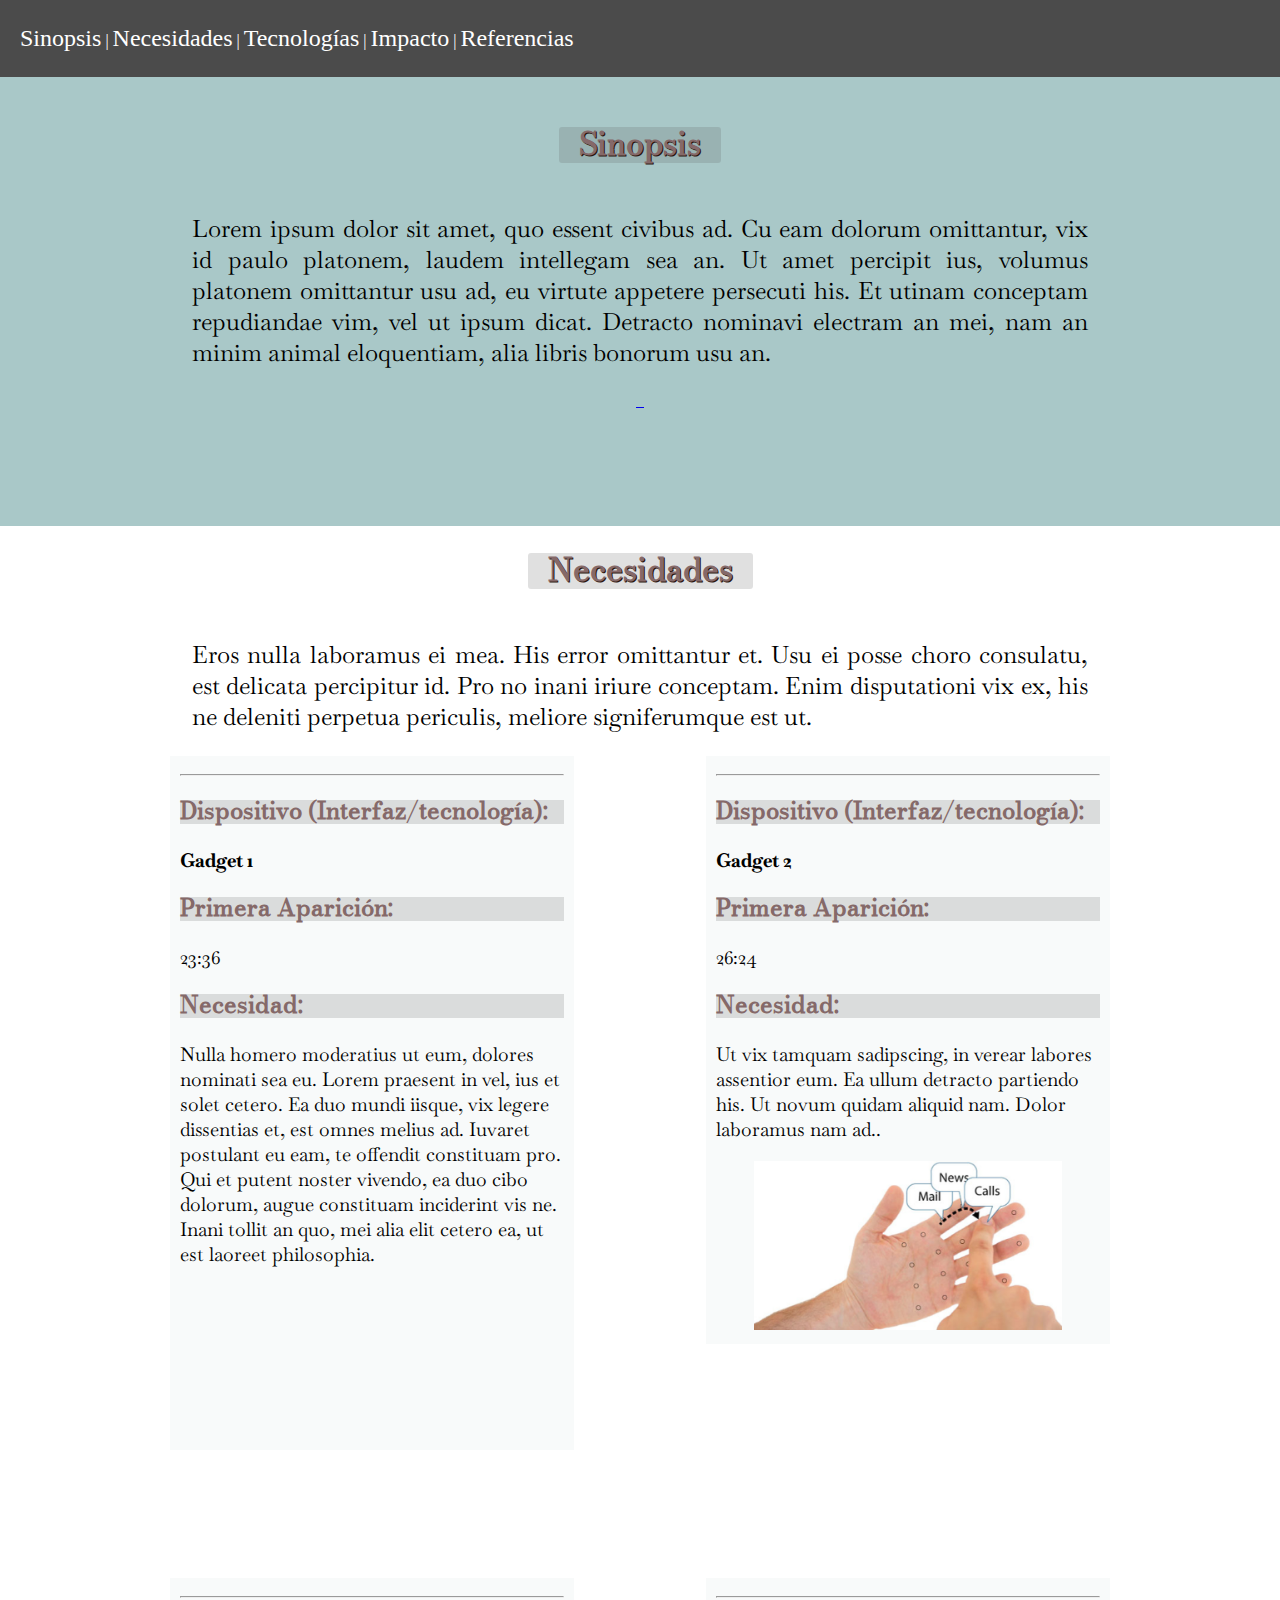
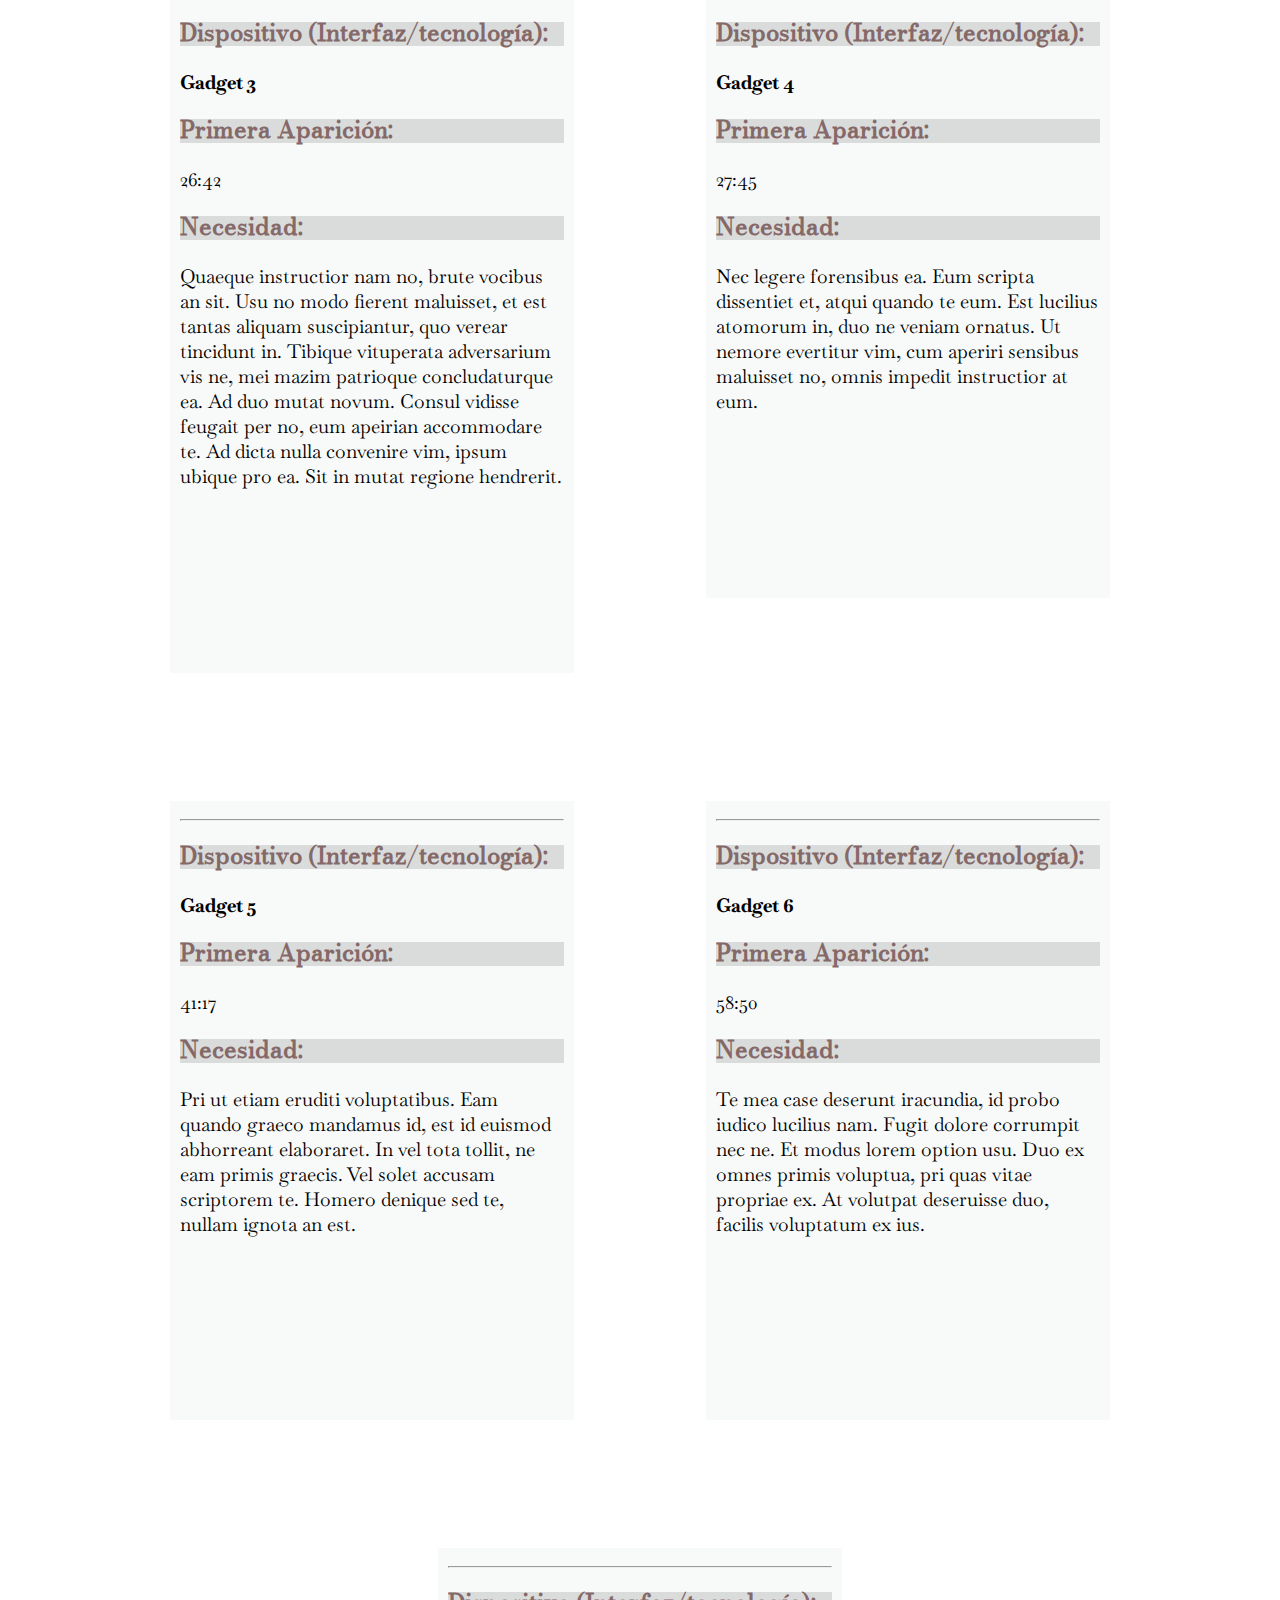
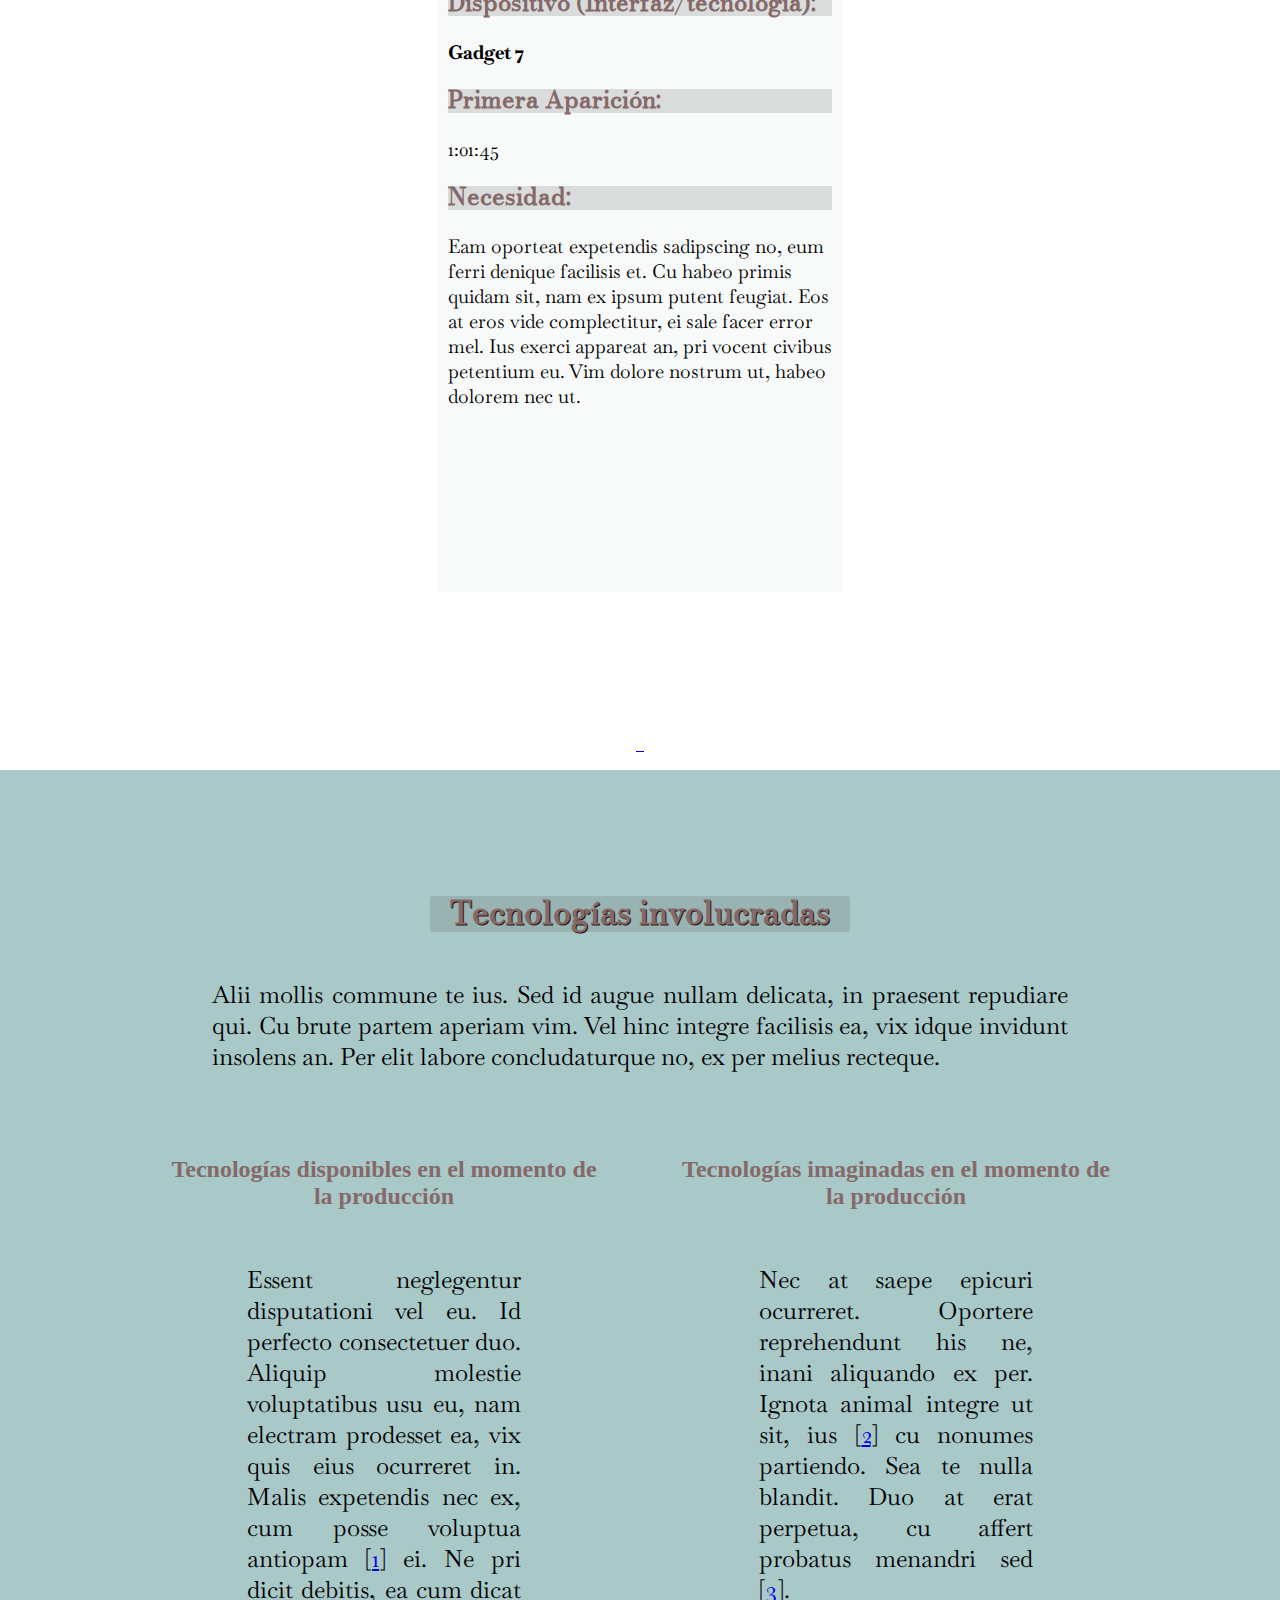
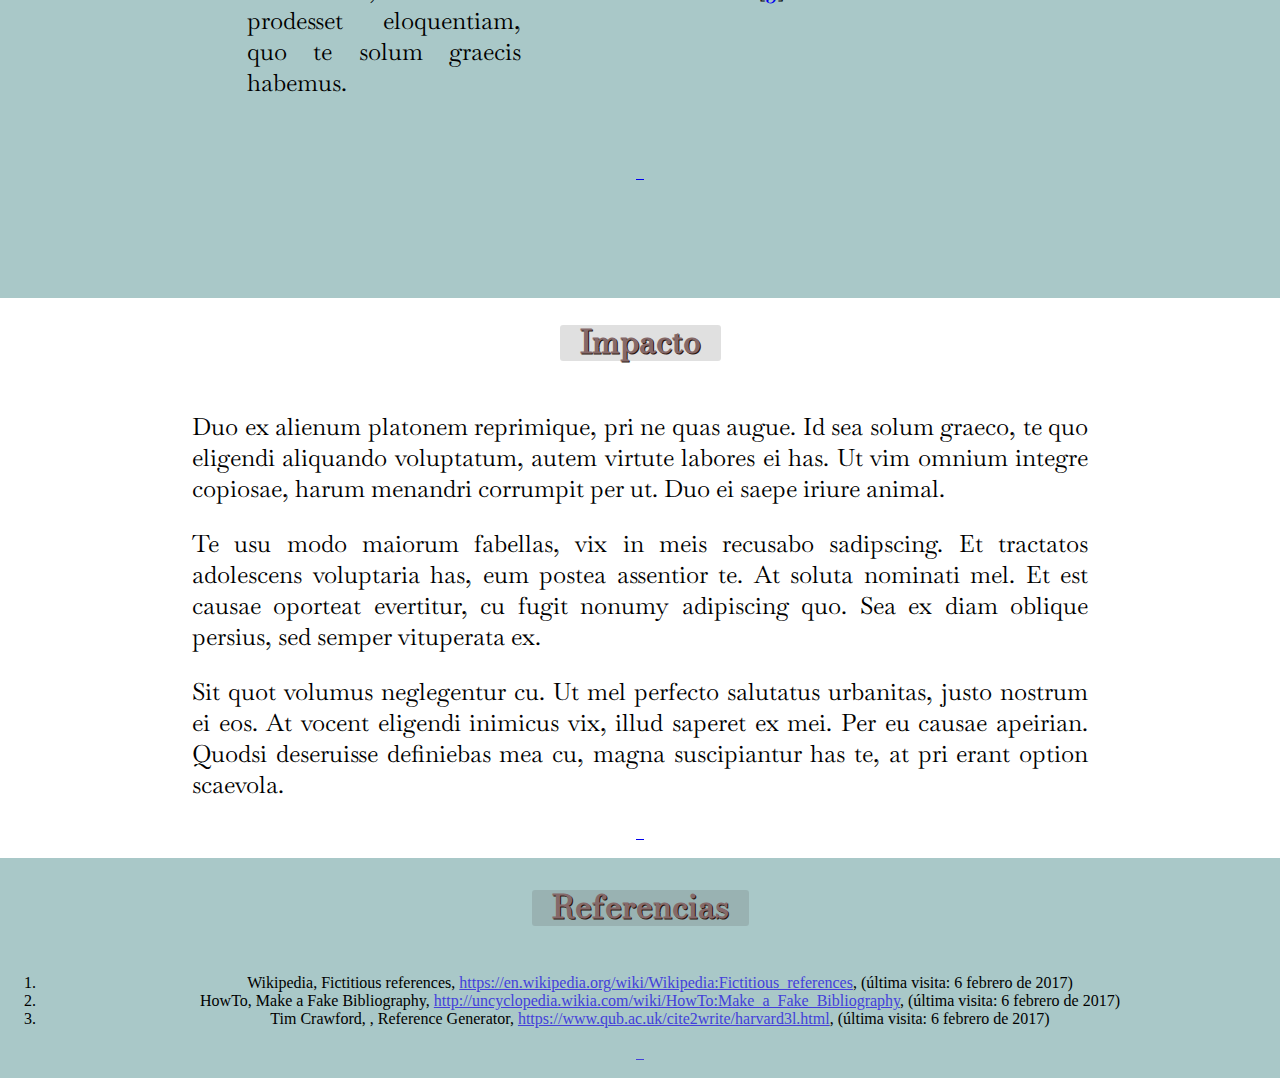
==== index.html @ 10509436 "third commit" ====
<!--Modelo de ficha (HTML)-->
<!--Se trata de una plantilla para la elaboración de una ficha de análisis de una película o serie para el proyecto Interfaces Imaginadas-->
<!--Sections Navigator -->
<!DOCTYPE html>
<html lang="en">
<head>
  <link href="style.css" rel="stylesheet">
  <meta charset="UTF-8">
  <meta http-equiv="X-UA-Compatible" content="IE=edge">
  <meta name="viewport" content="width=device-width, initial-scale=1.0">
  <title>Document</title>
</head>
<body>
<div>
<nav id="top">
  <a href="#Sinopsis">Sinopsis</a> |
  <a href="#Necesidades">Necesidades</a> |
  <a href="#Tecnologias">Tecnologías</a> |
  <a href="#Impacto">Impacto</a> |
  <a href="#Referencias">Referencias</a>
</nav>
<!--Sinopsis-->
<div class="section" id="Sinopsis">
  <h2 class="section_title">Sinopsis</h2>
  <p class="section_text">
    Lorem ipsum dolor sit amet, quo essent civibus ad. Cu eam dolorum omittantur, vix id paulo platonem, laudem intellegam sea an. Ut amet percipit ius, volumus platonem omittantur usu ad, eu virtute appetere persecuti his. Et utinam conceptam repudiandae vim, vel ut ipsum dicat. Detracto nominavi electram an mei, nam an minim animal eloquentiam, alia libris bonorum usu an. 
  </p>
   <p><div class="to_top"><a href="#top">&nbsp;&nbsp;</a></div></p> 
</div>


<!--Necesidades-->
<div class="section" id="Necesidades">
  <h2 class="section_title">Necesidades</h2>
  <p class="section_text">Eros nulla laboramus ei mea. His error omittantur et. Usu ei posse choro consulatu, est delicata percipitur id. Pro no inani iriure conceptam. Enim disputationi vix ex, his ne deleniti perpetua periculis, meliore signiferumque est ut.</p> 
  
  
  <div class="need">
    <hr class="separador" />
    <h3 class="need_title main">Dispositivo (Interfaz/tecnología):</h3><h2 class="need_value main">Gadget 1</h2>
    <h3 class="need_title">Primera Aparición:</h3><p class="need_value"> 23:36</p>
    <h3 class="need_title">Necesidad:</h3> <p class="need_value">Nulla homero moderatius ut eum, dolores nominati sea eu. Lorem praesent in vel, ius et solet cetero. Ea duo mundi iisque, vix legere dissentias et, est omnes melius ad. Iuvaret postulant eu eam, te offendit constituam pro. Qui et putent noster vivendo, ea duo cibo dolorum, augue constituam inciderint vis ne. Inani tollit an quo, mei alia elit cetero ea, ut est laoreet philosophia.</p>
    
    <iframe  class="media" src="https://www.youtube.com/embed/718RDJeISNA" frameborder="0" allowfullscreen></iframe>
  </div>
  
  
  <div class="need">
    <hr class="separador" />
    <h3 class="need_title main">Dispositivo (Interfaz/tecnología):</h3><h2 class="need_value main">Gadget 2</h2>
    <h3 class="need_title">Primera Aparición:</h3><p class="need_value"> 26:24</p>
    <h3 class="need_title">Necesidad:</h3> <p class="need_value">Ut vix tamquam sadipscing, in verear labores assentior eum. Ea ullum detracto partiendo his. Ut novum quidam aliquid nam. Dolor laboramus nam ad..</p>
    
    <!--Las imágenes se deben guardar en una carpeta con el nombre 
    <título_de_la_película>-analisis 
    o 
    <título_de_la_serie>t<número de temporada>c<número de capítulo>-analisis 
    -->
    <img  class="media" src="la_pelicula-analisis/Screen_Shot.jpg">
  </div>
  
  <div class="need">
    <hr class="separador" />
    <h3 class="need_title main">Dispositivo (Interfaz/tecnología):</h3><h2 class="need_value main">Gadget 3</h2>
    <h3 class="need_title">Primera Aparición:</h3><p class="need_value"> 26:42</p>
    <h3 class="need_title">Necesidad:</h3> <p class="need_value">Quaeque instructior nam no, brute vocibus an sit. Usu no modo fierent maluisset, et est tantas aliquam suscipiantur, quo verear tincidunt in. Tibique vituperata adversarium vis ne, mei mazim patrioque concludaturque ea. Ad duo mutat novum. Consul vidisse feugait per no, eum apeirian accommodare te. Ad dicta nulla convenire vim, ipsum ubique pro ea. Sit in mutat regione hendrerit.</p>
    
    <iframe class="media" src="https://www.youtube.com/embed/2T1e9JN_O5Y" frameborder="0" allowfullscreen></iframe>
  </div>
  
  <div class="need">
    <hr class="separador" />
    <h3 class="need_title main">Dispositivo (Interfaz/tecnología):</h3><h2 class="need_value main">Gadget 4</h2>
    <h3 class="need_title">Primera Aparición:</h3><p class="need_value"> 27:45</p>
    <h3 class="need_title">Necesidad:</h3> <p class="need_value">Nec legere forensibus ea. Eum scripta dissentiet et, atqui quando te eum. Est lucilius atomorum in, duo ne veniam ornatus. Ut nemore evertitur vim, cum aperiri sensibus maluisset no, omnis impedit instructior at eum. </p>
    
    <iframe  class="media" src="https://www.youtube.com/embed/xtbRen9RYx4?t=20s" frameborder="0" allowfullscreen></iframe>
  </div>
  
  <div class="need">
    <hr class="separador" />
    <h3 class="need_title main">Dispositivo (Interfaz/tecnología):</h3><h2 class="need_value main">Gadget 5</h2>
    <h3 class="need_title">Primera Aparición:</h3><p class="need_value"> 41:17</p>
    <h3 class="need_title">Necesidad:</h3> <p class="need_value">Pri ut etiam eruditi voluptatibus. Eam quando graeco mandamus id, est id euismod abhorreant elaboraret. In vel tota tollit, ne eam primis graecis. Vel solet accusam scriptorem te. Homero denique sed te, nullam ignota an est.</p>
    
    <iframe  class="media" src="https://www.youtube.com/embed/O3MZYRAZJNk?t=2m6s" frameborder="0" allowfullscreen></iframe>
  </div>
  
  <div class="need">
    <hr class="separador" />
    <h3 class="need_title main">Dispositivo (Interfaz/tecnología):</h3><h2 class="need_value main">Gadget 6</h2>
    <h3 class="need_title">Primera Aparición:</h3><p class="need_value"> 58:50</p>
    <h3 class="need_title">Necesidad:</h3> <p class="need_value">Te mea case deserunt iracundia, id probo iudico lucilius nam. Fugit dolore corrumpit nec ne. Et modus lorem option usu. Duo ex omnes primis voluptua, pri quas vitae propriae ex. At volutpat deseruisse duo, facilis voluptatum ex ius. </p>
    
    <iframe  class="media" src="https://www.youtube.com/embed/yHGODp0b8Ks" frameborder="0" allowfullscreen></iframe>
  </div>
  
  <div class="need">
    <hr class="separador" />
    <h3 class="need_title main">Dispositivo (Interfaz/tecnología):</h3><h2 class="need_value main">Gadget 7</h2>
    <h3 class="need_title">Primera Aparición:</h3><p class="need_value"> 1:01:45</p>
    <h3 class="need_title">Necesidad:</h3> <p class="need_value">Eam oporteat expetendis sadipscing no, eum ferri denique facilisis et. Cu habeo primis quidam sit, nam ex ipsum putent feugiat. Eos at eros vide complectitur, ei sale facer error mel. Ius exerci appareat an, pri vocent civibus petentium eu. Vim dolore nostrum ut, habeo dolorem nec ut. </p>
    
    <iframe  class="media" src="https://www.youtube.com/embed/J6k76vuw9Rk" frameborder="0" allowfullscreen></iframe>
  </div>
  
  
  <p><div class="to_top"><a href="#top">&nbsp;&nbsp;</a></div></p>
  
</div><!--fin necesidades-->


<!--Tecnologías-->
<div class="section" id="Tecnologias">
  <h2 class="section_title">Tecnologías involucradas</h2>
  <p class="section_text">Alii mollis commune te ius. Sed id augue nullam delicata, in praesent repudiare qui. Cu brute partem aperiam vim. Vel hinc integre facilisis ea, vix idque invidunt insolens an. Per elit labore concludaturque no, ex per melius recteque.
</p> 
  
  <!-- Se deben hacer referencias cruzadas con la bibliografía o recursos en 
  internet utilizados para realizar el análisis. Para ello se usará un identificador
  en la lista de referencias de la forma: id = "refX", donde X es un número secuencial
  y en el texto se incluirá la referencia cruzada, de la siguiente forma:
   [<a href="#refX">X</a>]
  -->
  <div class="subsection">
    <h3 class="subsection_title">Tecnologías disponibles en el momento de la producción</h3>
    <p class="subsection_text">Essent neglegentur disputationi vel eu. Id perfecto consectetuer duo. Aliquip molestie voluptatibus usu eu, nam electram prodesset ea, vix quis eius ocurreret in. Malis expetendis nec ex, cum posse voluptua antiopam [<a href="#ref1">1</a>] ei. Ne pri dicit debitis, ea cum dicat prodesset eloquentiam, quo te solum graecis habemus.</p> 
  </div>
  
  <div class="subsection">
    <h3 class="subsection_title">Tecnologías imaginadas en el momento de la producción</h3>
    <p class="section_text">Nec at saepe epicuri ocurreret. Oportere reprehendunt his ne, inani aliquando ex per. Ignota animal integre ut sit, ius [<a href="#ref2">2</a>] cu nonumes partiendo. Sea te nulla blandit. Duo at erat perpetua, cu affert probatus menandri sed [<a href="#ref3">3</a>].</p> 
  </div>
  <p><div class="to_top"><a href="#top">&nbsp;&nbsp;</a></div></p>
</div><!--fin tecnologías-->


<!--Impacto-->
<div class="section" id="Impacto">
  <h2 class="section_title">Impacto</h2>
  <p class="section_text">Duo ex alienum platonem reprimique, pri ne quas augue. Id sea solum graeco, te quo eligendi aliquando voluptatum, autem virtute labores ei has. Ut vim omnium integre copiosae, harum menandri corrumpit per ut. Duo ei saepe iriure animal.
  </p>
  <p class="section_text">Te usu modo maiorum fabellas, vix in meis recusabo sadipscing. Et tractatos adolescens voluptaria has, eum postea assentior te. At soluta nominati mel. Et est causae oporteat evertitur, cu fugit nonumy adipiscing quo. Sea ex diam oblique persius, sed semper vituperata ex.</p>
  <p class="section_text">Sit quot volumus neglegentur cu. Ut mel perfecto salutatus urbanitas, justo nostrum ei eos. At vocent eligendi inimicus vix, illud saperet ex mei. Per eu causae apeirian. Quodsi deseruisse definiebas mea cu, magna suscipiantur has te, at pri erant option scaevola.</p>

  <p><div class="to_top"><a href="#top">&nbsp;&nbsp;</a></div></p>
</div>


<!--Referencias-->
<div class="section" id="Referencias">
  <h3 class="section_title">Referencias</h3>
  
  <ol class="referencias">
   
    <li id="ref1">
      <span class="autor">Wikipedia</span>,
      <span class="titulo">Fictitious references</span>,
      <span class="link"><a href="https://en.wikipedia.org/wiki/Wikipedia:Fictitious_references">https://en.wikipedia.org/wiki/Wikipedia:Fictitious_references</a></span>,
      <span class="visita">(última visita: 6 febrero de 2017)</span>
    </li>
    
    
    <li id="ref2">
      <span class="autor">HowTo</span>,
      <span class="titulo">Make a Fake Bibliography</span>,
      <span class="link"><a href="http://uncyclopedia.wikia.com/wiki/HowTo:Make_a_Fake_Bibliography/">http://uncyclopedia.wikia.com/wiki/HowTo:Make_a_Fake_Bibliography</a></span>,
      <span class="visita">(última visita: 6 febrero de 2017)</span>
    </li>

    <li id="ref3">
      <span class="autor">Tim Crawford, </span>,
      <span class="titulo">Reference Generator</span>,
      <span class="link"><a href="https://www.qub.ac.uk/cite2write/harvard3l.html">https://www.qub.ac.uk/cite2write/harvard3l.html</a></span>,
      <span class="visita">(última visita: 6 febrero de 2017)</span>
    </li>
    
    
  </ol> 
  <p><div class="to_top"><a href="#top">&nbsp;&nbsp;</a></div></p>  
</div>
</body>
</html>
---- style.css ----
@import url('https://fonts.googleapis.com/css2?family=Baskervville&display=swap');
@font-face {
    font-family: Bodoni;
    src: url("/webfontkit-20210404-083640/bodonimoda-variablefont_opszwght-webfont.woff");
}

div{
    display: inline-block;
}

html{
    text-align: justify;
}
#top{
    background-color: #4b4b4b;
    color: #FFFFFF;
    padding: 25px 20px;
    position:fixed;
    top: 0;
    width: 100%;
}

#top nav{
    float: left;
    margin: 0 20px 0 0;
    overflow: hidden;
}


#top a{
    color: #FFFFFF;
    text-decoration: none ;
    font-size: x-large;
}

#Referencias a{
    color: #4340da;
}

#top a:hover{
    color: #ff9999;
}

#Referencias a:hover{
    color: #c23f3f;
}

body{
    margin: 0;
}

.section{
    text-align: center;
    margin:0;
}


#Sinopsis{
    background-color: #a9c8c8;
    padding: 100px 0;
    
}



.section_title{
    color: #856969;
    
    text-shadow: 1px 1px #2a150d;
    font-family:'Bodoni';
    /*
    color: #2a150d;
    */
    text-align: left;
    font-size: xx-large;

    /*
    background-color: #00000015;
    */
    background-color: rgba(78, 78, 78, 0.178);
    display: inline-block;
    padding: 2px 20px;
    border-radius: 3px;
}

.section_text, .subsection_text{
    padding:  0 15%;
    font-size: x-large;
    text-align: justify;
    font-family:'Baskervville';
}


.need {
    width: 80%;
    height: 80%;
}

#Necesidades .need{
    /*float:left;*/
    padding: 10px;
    overflow: hidden;
    display: inline-table;
    width: 30%;
    /*
    margin-bottom: 100px;
    */
    margin-left: 5%;
    margin-right: 5%;
    background-color: #a9c8c815;
    margin-bottom: 10%;
    
}

#Necesidades .need .need_value{
    font-family: 'Baskervville';
    text-align: left;
    font-size: larger;
}

#Necesidades .need .need_title{
    font-family: 'Bodoni';
    font-weight: 1000;
    font-size:x-large;
    text-align: left;
    color: #856969 ;
    background-color: rgba(78, 78, 78, 0.178);;
}

#Tecnologias{
    background-color: #a9c8c8;
    padding: 100px 0;    
}

#Necesidades img{
    width: 80%;
    height: 80%;
}


#Tecnologias .subsection{
    display: inline-table;
    width: 35%;
    padding: 30px;
}

#Tecnologias .section_text, #Tecnologias .subsection_text{
    font-size: x-large;
    text-align: justify;
    margin: 20px;
    display: inline-block;

}

#Tecnologias .subsection_title{
    color: #856969;
    font-size: x-large;
    padding: 10px;
}

#Referencias{
    clear :both;
    position:relative;
    left: 0;
    bottom: 0;
    background-color: #a9c8c8;
    
    text-align: center;
    margin-bottom: 0;
    padding-bottom: 0;
    width: 100%;
}
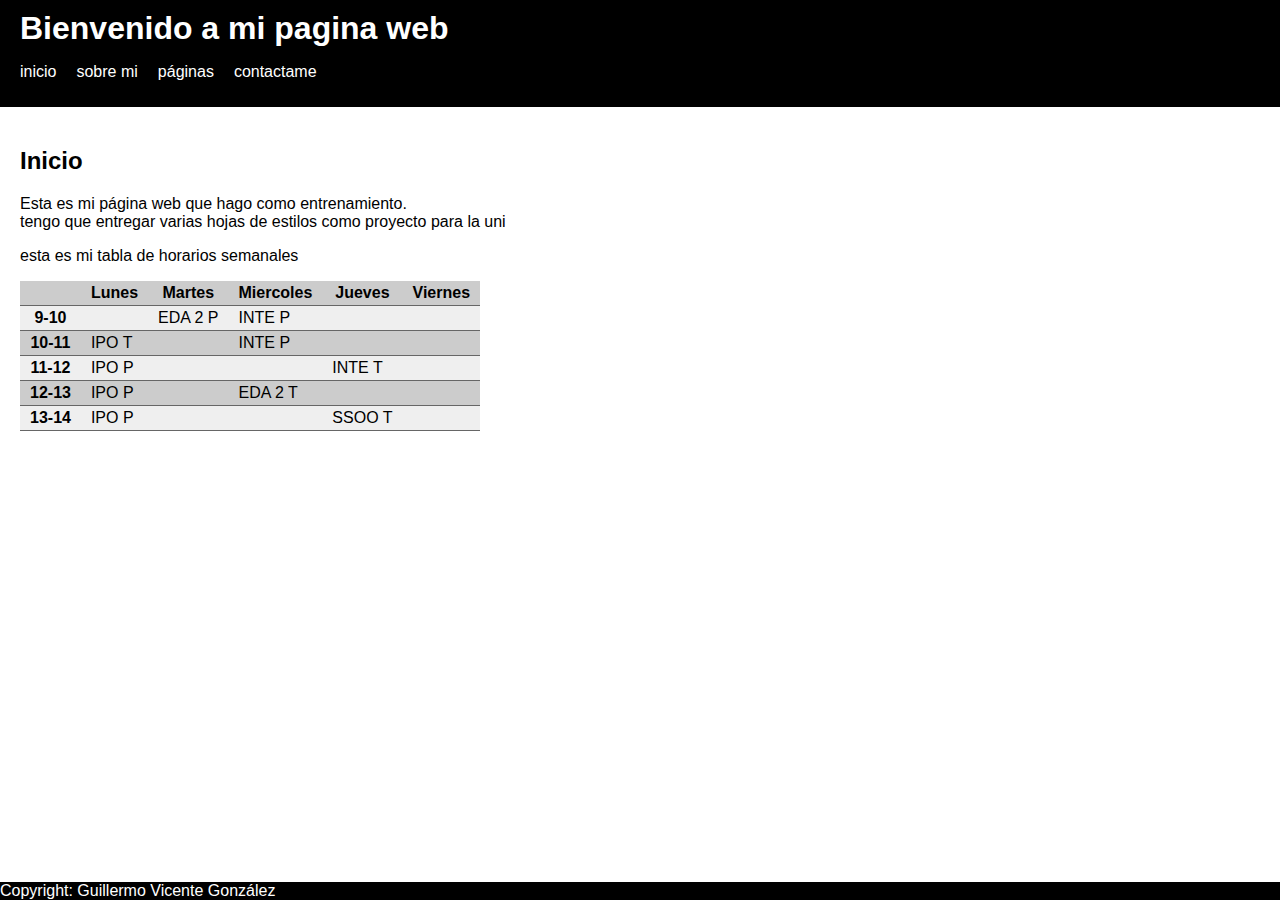
==== commit b89a5458: "Add files via upload" ====
--- a/index.html
+++ b/index.html
@@ -1,186 +1,91 @@
-<!--Modelo de ficha (HTML)-->
-<!--Se trata de una plantilla para la elaboración de una ficha de análisis de una película o serie para el proyecto Interfaces Imaginadas-->
-<!--Sections Navigator -->
-<!DOCTYPE html>
-<html lang="en">
-<head>
-  <link href="style.css" rel="stylesheet">
-  <meta charset="UTF-8">
-  <meta http-equiv="X-UA-Compatible" content="IE=edge">
-  <meta name="viewport" content="width=device-width, initial-scale=1.0">
-  <title>Document</title>
-</head>
-<body>
-<div>
-<nav id="top">
-  <a href="#Sinopsis">Sinopsis</a> |
-  <a href="#Necesidades">Necesidades</a> |
-  <a href="#Tecnologias">Tecnologías</a> |
-  <a href="#Impacto">Impacto</a> |
-  <a href="#Referencias">Referencias</a>
-</nav>
-<!--Sinopsis-->
-<div class="section" id="Sinopsis">
-  <h2 class="section_title">Sinopsis</h2>
-  <p class="section_text">
-    Lorem ipsum dolor sit amet, quo essent civibus ad. Cu eam dolorum omittantur, vix id paulo platonem, laudem intellegam sea an. Ut amet percipit ius, volumus platonem omittantur usu ad, eu virtute appetere persecuti his. Et utinam conceptam repudiandae vim, vel ut ipsum dicat. Detracto nominavi electram an mei, nam an minim animal eloquentiam, alia libris bonorum usu an. 
-  </p>
-   <p><div class="to_top"><a href="#top">&nbsp;&nbsp;</a></div></p> 
-</div>
-
-
-<!--Necesidades-->
-<div class="section" id="Necesidades">
-  <h2 class="section_title">Necesidades</h2>
-  <p class="section_text">Eros nulla laboramus ei mea. His error omittantur et. Usu ei posse choro consulatu, est delicata percipitur id. Pro no inani iriure conceptam. Enim disputationi vix ex, his ne deleniti perpetua periculis, meliore signiferumque est ut.</p> 
-  
-  
-  <div class="need">
-    <hr class="separador" />
-    <h3 class="need_title main">Dispositivo (Interfaz/tecnología):</h3><h2 class="need_value main">Gadget 1</h2>
-    <h3 class="need_title">Primera Aparición:</h3><p class="need_value"> 23:36</p>
-    <h3 class="need_title">Necesidad:</h3> <p class="need_value">Nulla homero moderatius ut eum, dolores nominati sea eu. Lorem praesent in vel, ius et solet cetero. Ea duo mundi iisque, vix legere dissentias et, est omnes melius ad. Iuvaret postulant eu eam, te offendit constituam pro. Qui et putent noster vivendo, ea duo cibo dolorum, augue constituam inciderint vis ne. Inani tollit an quo, mei alia elit cetero ea, ut est laoreet philosophia.</p>
-    
-    <iframe  class="media" src="https://www.youtube.com/embed/718RDJeISNA" frameborder="0" allowfullscreen></iframe>
-  </div>
-  
-  
-  <div class="need">
-    <hr class="separador" />
-    <h3 class="need_title main">Dispositivo (Interfaz/tecnología):</h3><h2 class="need_value main">Gadget 2</h2>
-    <h3 class="need_title">Primera Aparición:</h3><p class="need_value"> 26:24</p>
-    <h3 class="need_title">Necesidad:</h3> <p class="need_value">Ut vix tamquam sadipscing, in verear labores assentior eum. Ea ullum detracto partiendo his. Ut novum quidam aliquid nam. Dolor laboramus nam ad..</p>
-    
-    <!--Las imágenes se deben guardar en una carpeta con el nombre 
-    <título_de_la_película>-analisis 
-    o 
-    <título_de_la_serie>t<número de temporada>c<número de capítulo>-analisis 
-    -->
-    <img  class="media" src="la_pelicula-analisis/Screen_Shot.jpg">
-  </div>
-  
-  <div class="need">
-    <hr class="separador" />
-    <h3 class="need_title main">Dispositivo (Interfaz/tecnología):</h3><h2 class="need_value main">Gadget 3</h2>
-    <h3 class="need_title">Primera Aparición:</h3><p class="need_value"> 26:42</p>
-    <h3 class="need_title">Necesidad:</h3> <p class="need_value">Quaeque instructior nam no, brute vocibus an sit. Usu no modo fierent maluisset, et est tantas aliquam suscipiantur, quo verear tincidunt in. Tibique vituperata adversarium vis ne, mei mazim patrioque concludaturque ea. Ad duo mutat novum. Consul vidisse feugait per no, eum apeirian accommodare te. Ad dicta nulla convenire vim, ipsum ubique pro ea. Sit in mutat regione hendrerit.</p>
-    
-    <iframe class="media" src="https://www.youtube.com/embed/2T1e9JN_O5Y" frameborder="0" allowfullscreen></iframe>
-  </div>
-  
-  <div class="need">
-    <hr class="separador" />
-    <h3 class="need_title main">Dispositivo (Interfaz/tecnología):</h3><h2 class="need_value main">Gadget 4</h2>
-    <h3 class="need_title">Primera Aparición:</h3><p class="need_value"> 27:45</p>
-    <h3 class="need_title">Necesidad:</h3> <p class="need_value">Nec legere forensibus ea. Eum scripta dissentiet et, atqui quando te eum. Est lucilius atomorum in, duo ne veniam ornatus. Ut nemore evertitur vim, cum aperiri sensibus maluisset no, omnis impedit instructior at eum. </p>
-    
-    <iframe  class="media" src="https://www.youtube.com/embed/xtbRen9RYx4?t=20s" frameborder="0" allowfullscreen></iframe>
-  </div>
-  
-  <div class="need">
-    <hr class="separador" />
-    <h3 class="need_title main">Dispositivo (Interfaz/tecnología):</h3><h2 class="need_value main">Gadget 5</h2>
-    <h3 class="need_title">Primera Aparición:</h3><p class="need_value"> 41:17</p>
-    <h3 class="need_title">Necesidad:</h3> <p class="need_value">Pri ut etiam eruditi voluptatibus. Eam quando graeco mandamus id, est id euismod abhorreant elaboraret. In vel tota tollit, ne eam primis graecis. Vel solet accusam scriptorem te. Homero denique sed te, nullam ignota an est.</p>
-    
-    <iframe  class="media" src="https://www.youtube.com/embed/O3MZYRAZJNk?t=2m6s" frameborder="0" allowfullscreen></iframe>
-  </div>
-  
-  <div class="need">
-    <hr class="separador" />
-    <h3 class="need_title main">Dispositivo (Interfaz/tecnología):</h3><h2 class="need_value main">Gadget 6</h2>
-    <h3 class="need_title">Primera Aparición:</h3><p class="need_value"> 58:50</p>
-    <h3 class="need_title">Necesidad:</h3> <p class="need_value">Te mea case deserunt iracundia, id probo iudico lucilius nam. Fugit dolore corrumpit nec ne. Et modus lorem option usu. Duo ex omnes primis voluptua, pri quas vitae propriae ex. At volutpat deseruisse duo, facilis voluptatum ex ius. </p>
-    
-    <iframe  class="media" src="https://www.youtube.com/embed/yHGODp0b8Ks" frameborder="0" allowfullscreen></iframe>
-  </div>
-  
-  <div class="need">
-    <hr class="separador" />
-    <h3 class="need_title main">Dispositivo (Interfaz/tecnología):</h3><h2 class="need_value main">Gadget 7</h2>
-    <h3 class="need_title">Primera Aparición:</h3><p class="need_value"> 1:01:45</p>
-    <h3 class="need_title">Necesidad:</h3> <p class="need_value">Eam oporteat expetendis sadipscing no, eum ferri denique facilisis et. Cu habeo primis quidam sit, nam ex ipsum putent feugiat. Eos at eros vide complectitur, ei sale facer error mel. Ius exerci appareat an, pri vocent civibus petentium eu. Vim dolore nostrum ut, habeo dolorem nec ut. </p>
-    
-    <iframe  class="media" src="https://www.youtube.com/embed/J6k76vuw9Rk" frameborder="0" allowfullscreen></iframe>
-  </div>
-  
-  
-  <p><div class="to_top"><a href="#top">&nbsp;&nbsp;</a></div></p>
-  
-</div><!--fin necesidades-->
-
-
-<!--Tecnologías-->
-<div class="section" id="Tecnologias">
-  <h2 class="section_title">Tecnologías involucradas</h2>
-  <p class="section_text">Alii mollis commune te ius. Sed id augue nullam delicata, in praesent repudiare qui. Cu brute partem aperiam vim. Vel hinc integre facilisis ea, vix idque invidunt insolens an. Per elit labore concludaturque no, ex per melius recteque.
-</p> 
-  
-  <!-- Se deben hacer referencias cruzadas con la bibliografía o recursos en 
-  internet utilizados para realizar el análisis. Para ello se usará un identificador
-  en la lista de referencias de la forma: id = "refX", donde X es un número secuencial
-  y en el texto se incluirá la referencia cruzada, de la siguiente forma:
-   [<a href="#refX">X</a>]
-  -->
-  <div class="subsection">
-    <h3 class="subsection_title">Tecnologías disponibles en el momento de la producción</h3>
-    <p class="subsection_text">Essent neglegentur disputationi vel eu. Id perfecto consectetuer duo. Aliquip molestie voluptatibus usu eu, nam electram prodesset ea, vix quis eius ocurreret in. Malis expetendis nec ex, cum posse voluptua antiopam [<a href="#ref1">1</a>] ei. Ne pri dicit debitis, ea cum dicat prodesset eloquentiam, quo te solum graecis habemus.</p> 
-  </div>
-  
-  <div class="subsection">
-    <h3 class="subsection_title">Tecnologías imaginadas en el momento de la producción</h3>
-    <p class="section_text">Nec at saepe epicuri ocurreret. Oportere reprehendunt his ne, inani aliquando ex per. Ignota animal integre ut sit, ius [<a href="#ref2">2</a>] cu nonumes partiendo. Sea te nulla blandit. Duo at erat perpetua, cu affert probatus menandri sed [<a href="#ref3">3</a>].</p> 
-  </div>
-  <p><div class="to_top"><a href="#top">&nbsp;&nbsp;</a></div></p>
-</div><!--fin tecnologías-->
-
-
-<!--Impacto-->
-<div class="section" id="Impacto">
-  <h2 class="section_title">Impacto</h2>
-  <p class="section_text">Duo ex alienum platonem reprimique, pri ne quas augue. Id sea solum graeco, te quo eligendi aliquando voluptatum, autem virtute labores ei has. Ut vim omnium integre copiosae, harum menandri corrumpit per ut. Duo ei saepe iriure animal.
-  </p>
-  <p class="section_text">Te usu modo maiorum fabellas, vix in meis recusabo sadipscing. Et tractatos adolescens voluptaria has, eum postea assentior te. At soluta nominati mel. Et est causae oporteat evertitur, cu fugit nonumy adipiscing quo. Sea ex diam oblique persius, sed semper vituperata ex.</p>
-  <p class="section_text">Sit quot volumus neglegentur cu. Ut mel perfecto salutatus urbanitas, justo nostrum ei eos. At vocent eligendi inimicus vix, illud saperet ex mei. Per eu causae apeirian. Quodsi deseruisse definiebas mea cu, magna suscipiantur has te, at pri erant option scaevola.</p>
-
-  <p><div class="to_top"><a href="#top">&nbsp;&nbsp;</a></div></p>
-</div>
-
-
-<!--Referencias-->
-<div class="section" id="Referencias">
-  <h3 class="section_title">Referencias</h3>
-  
-  <ol class="referencias">
-   
-    <li id="ref1">
-      <span class="autor">Wikipedia</span>,
-      <span class="titulo">Fictitious references</span>,
-      <span class="link"><a href="https://en.wikipedia.org/wiki/Wikipedia:Fictitious_references">https://en.wikipedia.org/wiki/Wikipedia:Fictitious_references</a></span>,
-      <span class="visita">(última visita: 6 febrero de 2017)</span>
-    </li>
-    
-    
-    <li id="ref2">
-      <span class="autor">HowTo</span>,
-      <span class="titulo">Make a Fake Bibliography</span>,
-      <span class="link"><a href="http://uncyclopedia.wikia.com/wiki/HowTo:Make_a_Fake_Bibliography/">http://uncyclopedia.wikia.com/wiki/HowTo:Make_a_Fake_Bibliography</a></span>,
-      <span class="visita">(última visita: 6 febrero de 2017)</span>
-    </li>
-
-    <li id="ref3">
-      <span class="autor">Tim Crawford, </span>,
-      <span class="titulo">Reference Generator</span>,
-      <span class="link"><a href="https://www.qub.ac.uk/cite2write/harvard3l.html">https://www.qub.ac.uk/cite2write/harvard3l.html</a></span>,
-      <span class="visita">(última visita: 6 febrero de 2017)</span>
-    </li>
-    
-    
-  </ol> 
-  <p><div class="to_top"><a href="#top">&nbsp;&nbsp;</a></div></p>  
-</div>
-</body>
-</html>
-
-
-
+<!DOCTYPE html>
+<html lang="es">
+<head>
+    <link href="style.css" rel="stylesheet">
+    <meta charset="UTF-8">
+    <meta http-equiv="X-UA-Compatible" content="IE=edge">
+    <meta name="viewport" content="width=device-width, initial-scale=1.0">
+    <title>Página de prueba</title>
+</head>
+
+<body>
+    <div id="header">
+        <h1>Bienvenido a mi pagina web</h1>
+        <ul>
+            <li><a href=./index.html>inicio</a></li>
+            <li><a href="./sobreMi.html">sobre mi</a></li>
+            <li><a href="./paginas.html">páginas</a></li>
+            <li><a href="./contactame.html">contactame</a></li>
+        </ul>
+    </div>
+
+    <div id="content">
+        <h2>Inicio</h2>
+        <p>Esta es mi página web que hago como entrenamiento.
+            <br>tengo que entregar varias hojas de estilos como proyecto para la uni
+         </be></p>
+        <p>esta es mi tabla de horarios semanales</p>
+        <table cellspacing="0">
+            <tr>
+                <th></th>
+                <th>Lunes</th>
+                <th>Martes</th>
+                <th>Miercoles</th>
+                <th>Jueves</th>
+                <th>Viernes</th>
+            </tr>
+
+            <tr>
+                <th>9-10</th>
+                <td></td>
+                <td>EDA 2 P</td>
+                <td>INTE P</td>
+                <td></td>
+                <td></td>
+            </tr>
+
+            <tr>
+                <th>10-11</th>
+                <td>IPO T</td>
+                <td></td>
+                <td>INTE P</td>
+                <td></td>
+                <td></td>
+            </tr>
+
+            <tr>
+                <th>11-12</th>
+                <td>IPO P</td>
+                <td></td>
+                <td></td>
+                <td>INTE T</td>
+                <td></td>
+            </tr>
+
+            <tr>
+                <th>12-13</th>
+                <td>IPO P</td>
+                <td></td>
+                <td>EDA 2 T</td>
+                <td></td>
+                <td></td>
+            </tr>
+
+            <tr>
+                <th>13-14</th>
+                <td>IPO P</td>
+                <td></td>
+                <td></td>
+                <td>SSOO T</td>
+                <td></td>
+            </tr>
+        </table>
+    </div>
+
+    <br>
+
+    <div id="pieDePagina">
+        <label>Copyright: Guillermo Vicente González</label>
+    </div>
+</body>
+</html>--- a/style.css
+++ b/style.css
@@ -1,174 +1,120 @@
-@import url('https://fonts.googleapis.com/css2?family=Baskervville&display=swap');
-@font-face {
-    font-family: Bodoni;
-    src: url("/webfontkit-20210404-083640/bodonimoda-variablefont_opszwght-webfont.woff");
+#header{
+    background-color: #000000;
+    color: #FFFFFF;
+    padding: 10px 20px;
 }
 
-div{
-    display: inline-block;
+#header h1{
+    margin: 0px;
 }
 
-html{
-    text-align: justify;
-}
-#top{
-    background-color: #4b4b4b;
-    color: #FFFFFF;
-    padding: 25px 20px;
-    position:fixed;
-    top: 0;
-    width: 100%;
+#header ul{
+    list-style: none;
+    padding: 0px;
+    overflow: hidden;
+    /*
+    pequeño truco para que los elementos que contiene el padre aparezcan como deben
+    */
 }
 
-#top nav{
+#header li{
     float: left;
+    /*
+    para que aparezcan en linea en lugar de bloque
+    */
     margin: 0 20px 0 0;
-    overflow: hidden;
 }
 
+body{
+    margin: 0px;
+    font-family: sans-serif;
+}
 
-#top a{
+#content{
+    padding: 20px;
+}
+
+#header ul a{
     color: #FFFFFF;
     text-decoration: none ;
-    font-size: x-large;
 }
 
-#Referencias a{
-    color: #4340da;
-}
-
-#top a:hover{
+#header ul a:hover{
     color: #ff9999;
 }
 
-#Referencias a:hover{
-    color: #c23f3f;
+.twoColumns img, .twoColumns p{
+    float: left;
+    width: 30%;
 }
 
-body{
-    margin: 0;
+.twoColumns p{
+    margin: 0 40px;
 }
 
-.section{
-    text-align: center;
-    margin:0;
+#content form [type=text],#content form [type=email], #content form textarea{
+    display: block;
+    margin-bottom: 10px;
+    width: 50%;
+    padding: 10px;
+    background-color: #efefef;
+    border: 0;
+    color: #666666;
 }
 
+#pieDePagina{
+    position: absolute;
+    bottom: 0px;
+    width: 100%;
+    background-color: #000000;
+    color: #FFFFFF;
+}
 
-#Sinopsis{
-    background-color: #a9c8c8;
-    padding: 100px 0;
-    
+#content form{
+    clear: both;
+    /*
+    para que no haya nada ni a izda ni a dcha
+    */
 }
 
 
 
-.section_title{
-    color: #856969;
-    
-    text-shadow: 1px 1px #2a150d;
-    font-family:'Bodoni';
-    /*
-    color: #2a150d;
-    */
-    text-align: left;
-    font-size: xx-large;
-
-    /*
-    background-color: #00000015;
-    */
-    background-color: rgba(78, 78, 78, 0.178);
-    display: inline-block;
-    padding: 2px 20px;
-    border-radius: 3px;
+#content table tr{
+    background-color:#ccc ;
+    border-bottom:  1px solid #666;
 }
 
-.section_text, .subsection_text{
-    padding:  0 15%;
-    font-size: x-large;
-    text-align: justify;
-    font-family:'Baskervville';
+#content table tr:nth-child(even){
+    background-color:#efefef;
+}
+
+#content table tr> *{
+    /*
+    tr> + es para que afecte a todo lo que este estrictamente inmediantamente debajo de tr
+    */
+    padding: 3px 10px;
+    border-bottom:  1px solid #666;
 }
 
 
-.need {
-    width: 80%;
-    height: 80%;
-}
-
-#Necesidades .need{
-    /*float:left;*/
-    padding: 10px;
-    overflow: hidden;
-    display: inline-table;
-    width: 30%;
-    /*
-    margin-bottom: 100px;
-    */
-    margin-left: 5%;
-    margin-right: 5%;
-    background-color: #a9c8c815;
-    margin-bottom: 10%;
-    
-}
-
-#Necesidades .need .need_value{
-    font-family: 'Baskervville';
-    text-align: left;
-    font-size: larger;
-}
-
-#Necesidades .need .need_title{
-    font-family: 'Bodoni';
-    font-weight: 1000;
-    font-size:x-large;
-    text-align: left;
-    color: #856969 ;
-    background-color: rgba(78, 78, 78, 0.178);;
-}
-
-#Tecnologias{
-    background-color: #a9c8c8;
-    padding: 100px 0;    
-}
-
-#Necesidades img{
-    width: 80%;
-    height: 80%;
+.marco{
+    background-color: red;
 }
 
 
-#Tecnologias .subsection{
+
+.pagina_marco{
     display: inline-table;
-    width: 35%;
-    padding: 30px;
+    margin: 1%;
+    width: 30%;
+    height: 20%;
+    box-shadow: 2px 2px 2px rgba(58, 58, 58, 0.2);
+    position: relative;
+    overflow: hidden;
 }
 
-#Tecnologias .section_text, #Tecnologias .subsection_text{
-    font-size: x-large;
-    text-align: justify;
-    margin: 20px;
-    display: inline-block;
-
+#foto_pagina img{
+    display: block;
+    width: 20%;
+    height: 20%;
 }
-
-#Tecnologias .subsection_title{
-    color: #856969;
-    font-size: x-large;
-    padding: 10px;
-}
-
-#Referencias{
-    clear :both;
-    position:relative;
-    left: 0;
-    bottom: 0;
-    background-color: #a9c8c8;
-    
-    text-align: center;
-    margin-bottom: 0;
-    padding-bottom: 0;
-    width: 100%;
-}
-
-
